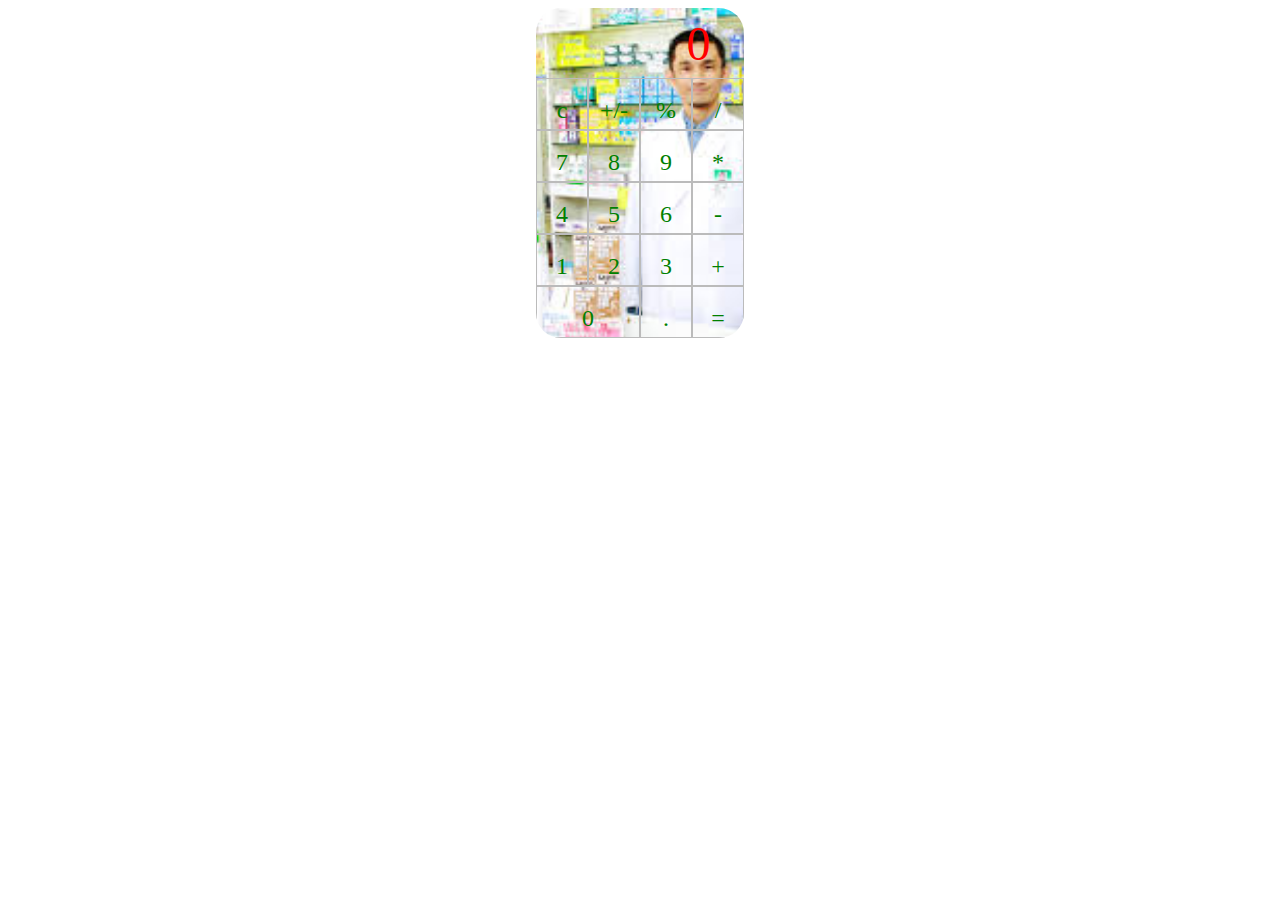
==== calc/index.html @ 557f375d "First commit" ====
<!DOCTYPE html>
<html lang="ja">
<head>
	<meta charset="UTF-8">
	<title>電卓</title>
	<link rel="stylesheet" href="css/style.css">

</head>
<body>
<div id="calc">
 <div class="result">0</div>
 <div class="button clear">c</div>
 <div class="button switch">+/-</div>
 <div class="button ope">%</div>
 <div class="button zero ope">/</div>
 <div class="button num">7</div>
 <div class="button num">8</div>
 <div class="button num">9</div>
 <div class="button zero ope">*</div>
 <div class="button num">4</div>
 <div class="button num">5</div>
 <div class="button num">6</div>
 <div class="button zero ope">-</div>
 <div class="button num">1</div>
 <div class="button num">2</div>
 <div class="button num">3</div>
 <div class="button zero ope">+</div>
 <div class="button zero1 num">0</div>
 <!-- <div class="button"></diV> -->
 <div class="button">.</div>
 <div class="button zero eq">=</div>
<!-- zeroは色つけた -->
</div>







<script src="js/jquery-3.1.1.js"></script>
<script src="js/script.js"></script>		
</body>
</html>
---- calc/css/style.css ----
#calc{
	width:208px;
	overflow:hidden;
	background-color:#999;
	margin:0 auto;
	font-size:x-large;
	line-height:2.6em;
	color:green;
	border-radius: 25px 25px 25px;
	background-image:url(../images/yokosima.jpeg);
	background-size:cover;
	background-position:center;

}

#calc .result{
	width:100%;
	height:70px;
	text-align:right;
	/*background-image:url(../images/sun.jpeg)*/
	background-size:cover;
	background-position:center;
	/*text-alineは文字の移動*/
	font-size:2em;
	line-height:1.5em;
	padding-right:0.7em;
	box-sizing: border-box;
	color:red;
}


#calc .button{
	width:50px;
	height:50px;
	background-color:#ccc;
	float:left;
	border: 1px solid #bbb;
	text-align:center;
	cursor:pointer;
	background-color:transparent;

	/* curson:pointer・・指マークをつける;*/
}

#calc .button.zero1{
	width:102px;
}

}

#calc .button:active{
	background-color:#888;
}
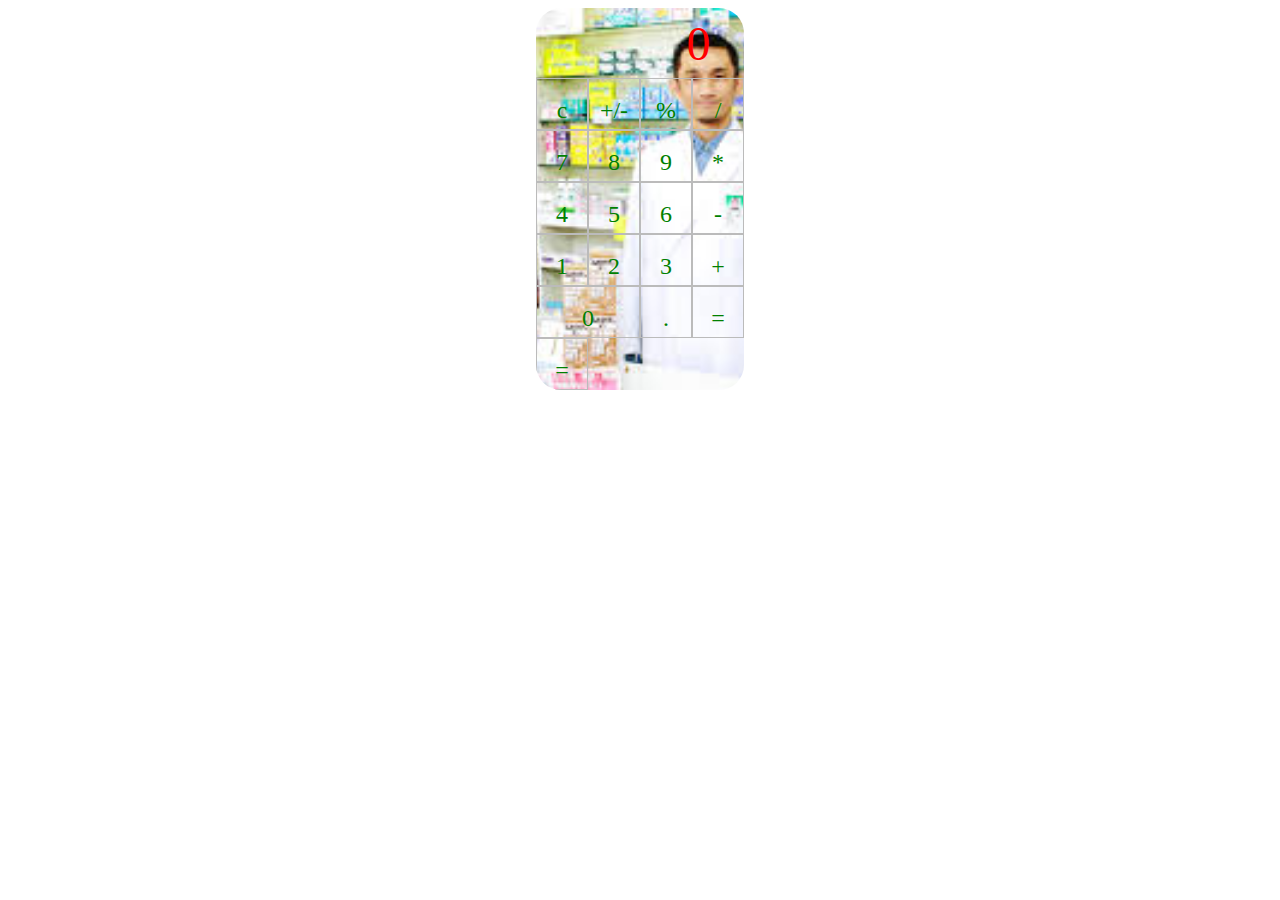
==== commit c67c3949: "ブログ完成" ====
--- a/calc/index.html
+++ b/calc/index.html
@@ -29,7 +29,8 @@
  <!-- <div class="button"></diV> -->
  <div class="button">.</div>
  <div class="button zero eq">=</div>
-<!-- zeroは色つけた -->
+  <div class="button zero eq">=</div>
+   <div class="result">0bbbbb</div>
 </div>
 
 
